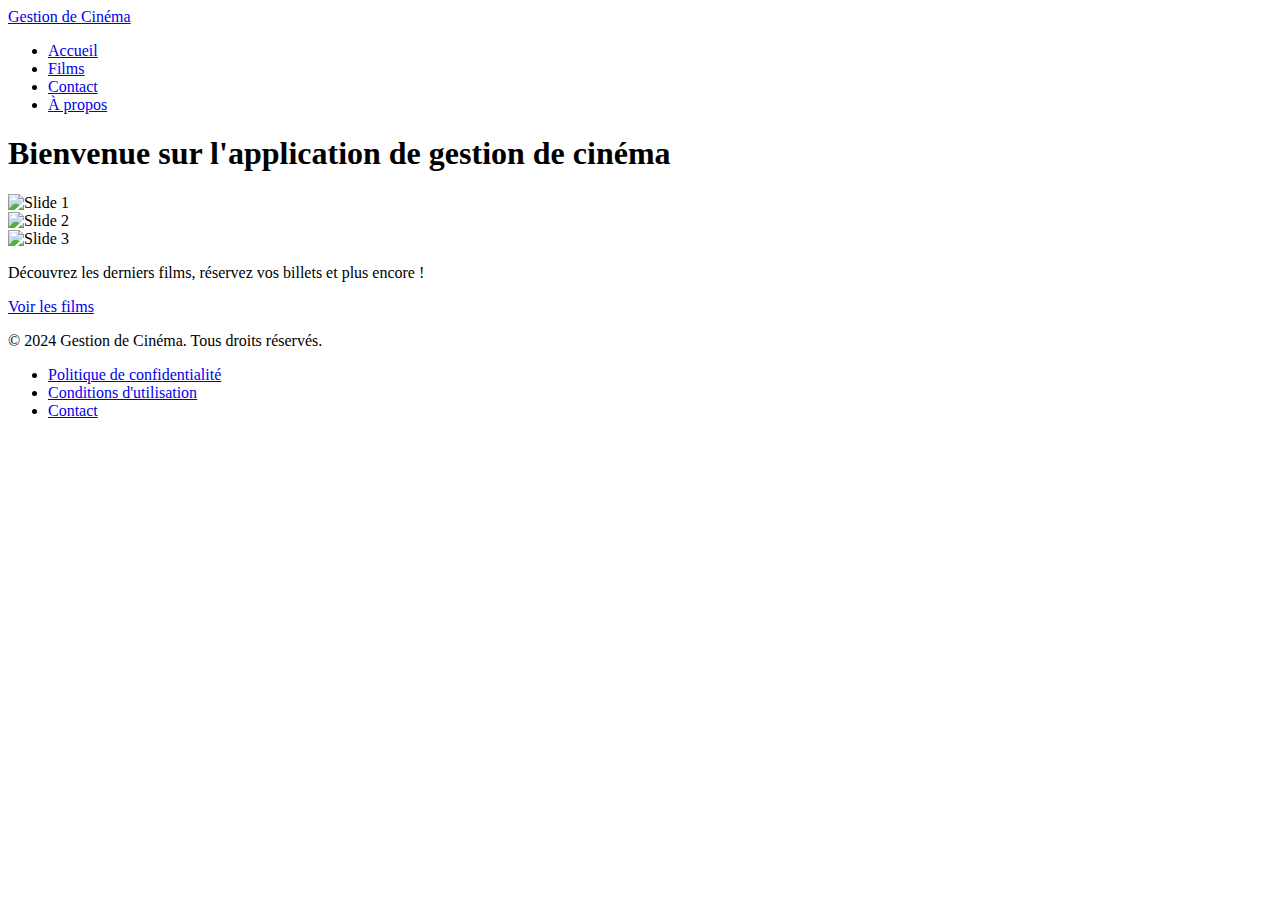
==== src/main/resources/templates/index.html @ 9fd8fcb5 "expre" ====
<!DOCTYPE html>
<html lang="fr">
<head>
    <meta charset="UTF-8">
    <title>Accueil - Gestion de Cinéma</title>
    <link rel="stylesheet" href="/css/styles.css">
    <link rel="stylesheet" href="https://cdnjs.cloudflare.com/ajax/libs/slick-carousel/1.8.1/slick.min.css">
    <link rel="stylesheet" href="https://cdnjs.cloudflare.com/ajax/libs/slick-carousel/1.8.1/slick-theme.min.css">
</head>
<body>
    <!-- Header -->
    <header>
        <div class="container">
            <div class="logo">
                <a href="/">Gestion de Cinéma</a>
            </div>
            <nav>
                <ul>
                    <li><a href="/">Accueil</a></li>
                    <li><a href="/films">Films</a></li>
                    <li><a href="/contact">Contact</a></li>
                    <li><a href="/about">À propos</a></li>
                </ul>
            </nav>
        </div>
    </header>

    <!-- Main Content -->
    <main>
        <h1>Bienvenue sur l'application de gestion de cinéma</h1>
        <div class="slider">
            <div><img src="/images/slide1.jpg" alt="Slide 1"></div>
            <div><img src="/images/slide2.jpg" alt="Slide 2"></div>
            <div><img src="/images/slide3.jpg" alt="Slide 3"></div>
        </div>
        <p>Découvrez les derniers films, réservez vos billets et plus encore !</p>
        <a href="/films">Voir les films</a>
    </main>

    <!-- Footer -->
    <footer>
        <div class="container">
            <p>&copy; 2024 Gestion de Cinéma. Tous droits réservés.</p>
            <nav>
                <ul>
                    <li><a href="/privacy">Politique de confidentialité</a></li>
                    <li><a href="/terms">Conditions d'utilisation</a></li>
                    <li><a href="/contact">Contact</a></li>
                </ul>
            </nav>
        </div>
    </footer>

    <!-- Scripts -->
    <script src="https://cdnjs.cloudflare.com/ajax/libs/jquery/3.6.0/jquery.min.js"></script>
    <script src="https://cdnjs.cloudflare.com/ajax/libs/slick-carousel/1.8.1/slick.min.js"></script>
    <script>
        $(document).ready(function(){
            $('.slider').slick({
                autoplay: true,
                autoplaySpeed: 3000,
                dots: true,
                arrows: true,
                infinite: true,
                slidesToShow: 1,
                slidesToScroll: 1
            });
        });
    </script>
</body>
</html>
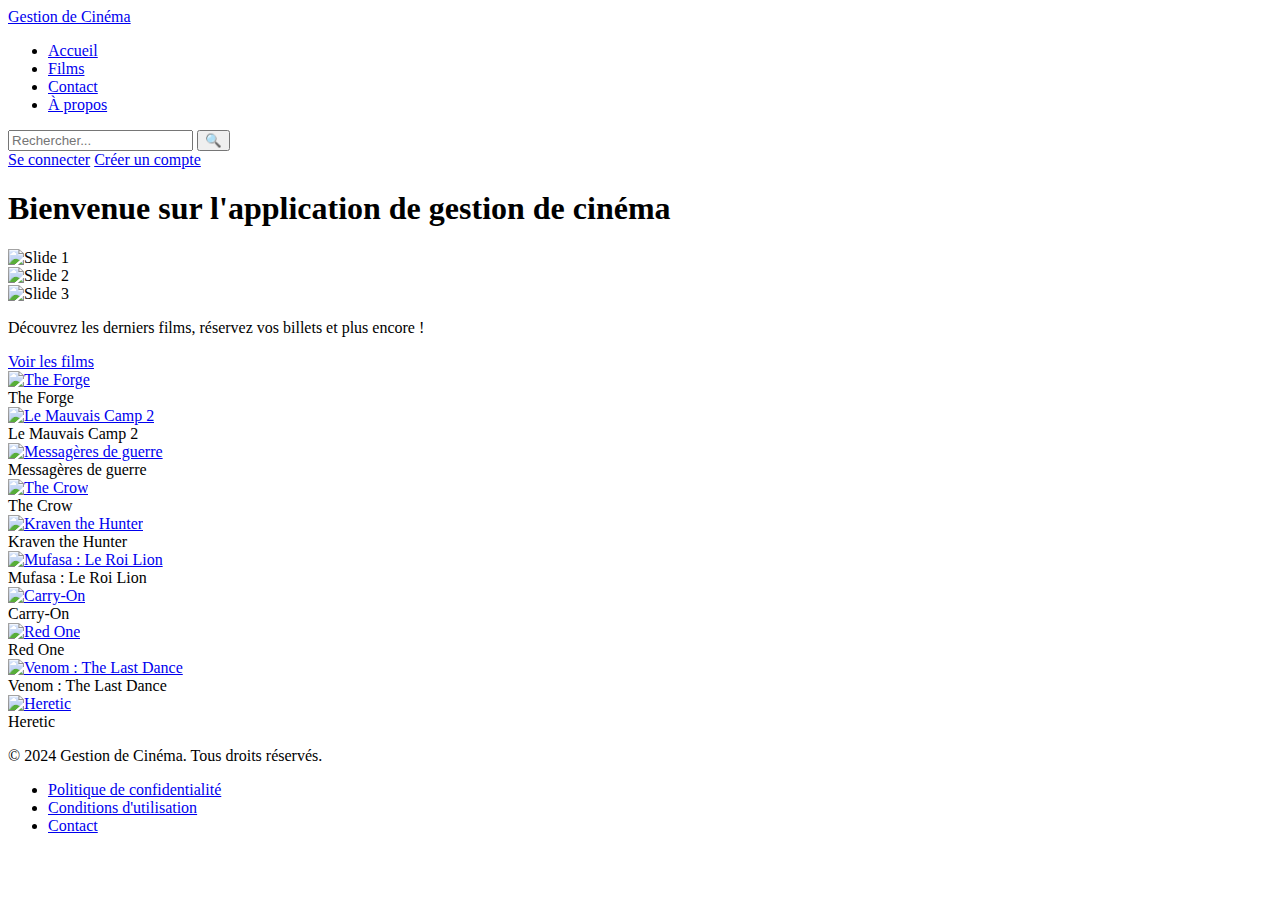
==== commit b4bceedb: "Mise à jour du projet avec les dernières modifications" ====
--- a/src/main/resources/templates/index.html
+++ b/src/main/resources/templates/index.html
@@ -15,26 +15,132 @@
                 <a href="/">Gestion de Cinéma</a>
             </div>
             <nav>
-                <ul>
+                <ul class="nav-links">
                     <li><a href="/">Accueil</a></li>
                     <li><a href="/films">Films</a></li>
                     <li><a href="/contact">Contact</a></li>
                     <li><a href="/about">À propos</a></li>
                 </ul>
+                <div class="search-bar">
+                    <input type="text" placeholder="Rechercher...">
+                    <button type="submit">🔍</button>
+                </div>
+                <div class="auth-links">
+                    <a href="/login" class="btn">Se connecter</a>
+                    <a href="/register" class="btn">Créer un compte</a>
+                </div>
             </nav>
         </div>
     </header>
 
     <!-- Main Content -->
     <main>
-        <h1>Bienvenue sur l'application de gestion de cinéma</h1>
+        <div class="h1">
+            <h1>Bienvenue sur l'application de gestion de cinéma</h1>
+        </div>
         <div class="slider">
-            <div><img src="/images/slide1.jpg" alt="Slide 1"></div>
-            <div><img src="/images/slide2.jpg" alt="Slide 2"></div>
-            <div><img src="/images/slide3.jpg" alt="Slide 3"></div>
+            <div><img src="/images/image1.webp" alt="Slide 1"></div>
+            <div><img src="/images/image2.jpg" alt="Slide 2"></div>
+            <div><img src="/images/image3.jpg" alt="Slide 3"></div>
         </div>
         <p>Découvrez les derniers films, réservez vos billets et plus encore !</p>
         <a href="/films">Voir les films</a>
+        <div class="film-gallery">
+            <div class="film-item">
+                <a class="film-poster" href="/films/1">
+                    <img src="https://image.tmdb.org/t/p/w500/kEIrL0GocdCPSBovvxLUd9ZoXi3.jpg" alt="The Forge">
+                    <div class="film-mask">
+                        <span class="fa fa-play-circle"></span>
+                    </div>
+                </a>
+                <div class="film-title">The Forge</div>
+            </div>
+            <div class="film-item">
+                <a class="film-poster" href="/films/2">
+                    <img src="https://image.tmdb.org/t/p/w300/8pwdnL3pEISIN1EGmwZzU6hpNVk.jpg" alt="Le Mauvais Camp 2">
+                    <div class="film-mask">
+                        <span class="fa fa-play-circle"></span>
+                    </div>
+                </a>
+                <div class="film-title">Le Mauvais Camp 2</div>
+            </div>
+            <div class="film-item">
+                <a class="film-poster" href="/films/3">
+                    <img src="https://image.tmdb.org/t/p/w300/uzdtS6BjQgEvYucEeVoIXL1lJht.jpg" alt="Messagères de guerre">
+                    <div class="film-mask">
+                        <span class="fa fa-play-circle"></span>
+                    </div>
+                </a>
+                <div class="film-title">Messagères de guerre</div>
+            </div>
+            <div class="film-item">
+                <a class="film-poster" href="/films/3">
+                    <img src="https://image.tmdb.org/t/p/w500/58QT4cPJ2u2TqWZkterDq9q4yxQ.jpg" alt="The Crow">
+                    <div class="film-mask">
+                        <span class="fa fa-play-circle"></span>
+                    </div>
+                </a>
+                <div class="film-title">The Crow</div>
+            </div>
+            <div class="film-item">
+                <a class="film-poster" href="/films/4">
+                    <img src="https://image.tmdb.org/t/p/w300/x3uAwi1ue9GHn3e4xoyGV28OAGj.jpg" alt="Kraven the Hunter">
+                    <div class="film-mask">
+                        <span class="fa fa-play-circle"></span>
+                    </div>
+                </a>
+                <div class="film-title">Kraven the Hunter</div>
+            </div>
+            <div class="film-item">
+                <a class="film-poster" href="/films/5">
+                    <img src="https://image.tmdb.org/t/p/w300/jbOSUAWMGzGL1L4EaUF8K6zYFo7.jpg" alt="Mufasa : Le Roi Lion">
+                    <div class="film-mask">
+                        <span class="fa fa-play-circle"></span>
+                    </div>
+                </a>
+                <div class="film-title">Mufasa : Le Roi Lion</div>
+            </div>
+        </div>
+        <div class="film-gallery">
+            <div class="film-item">
+                <a class="film-poster" href="/films/6">
+                    <img src="https://image.tmdb.org/t/p/w300/tqudmLEboBKhAIpusqZKio58VE0.jpg" alt="Carry-On">
+                    <div class="film-mask">
+                        <span class="fa fa-play-circle"></span>
+                    </div>
+                </a>
+                <div class="film-title">Carry-On</div>
+            </div>
+            <div class="film-item">
+                <a class="film-poster" href="/films/7">
+                    <img src="https://image.tmdb.org/t/p/w300/A5NTtJXdCVNMaLI310zfRh4e0RI.jpg" alt="Red One">
+                    <div class="film-mask">
+                        <span class="fa fa-play-circle"></span>
+                    </div>
+                </a>
+                <div class="film-title">Red One</div>
+            </div>
+            <div class="film-item">
+                <a class="film-poster" href="/films/8">
+                    <img src="https://image.tmdb.org/t/p/w300/uucVm4TBM07apHYoMwHnmvL5Mre.jpg" alt="Venom : The Last Dance">
+                    <div class="film-mask">
+                        <span class="fa fa-play-circle"></span>
+                    </div>
+                </a>
+                <div class="film-title">Venom : The Last Dance</div>
+            </div>
+            <div class="film-item">
+                <a class="film-poster" href="/films/9">
+                    <img src="https://image.tmdb.org/t/p/w300/lDsEyAgcOPD5fYJMp3zQFS3FCZj.jpg" alt="Heretic">
+                    <div class="film-mask">
+                        <span class="fa fa-play-circle"></span>
+                    </div>
+                </a>
+                <div class="film-title">Heretic</div>
+            </div>
+        </div>
+
+
     </main>
 
     <!-- Footer -->
